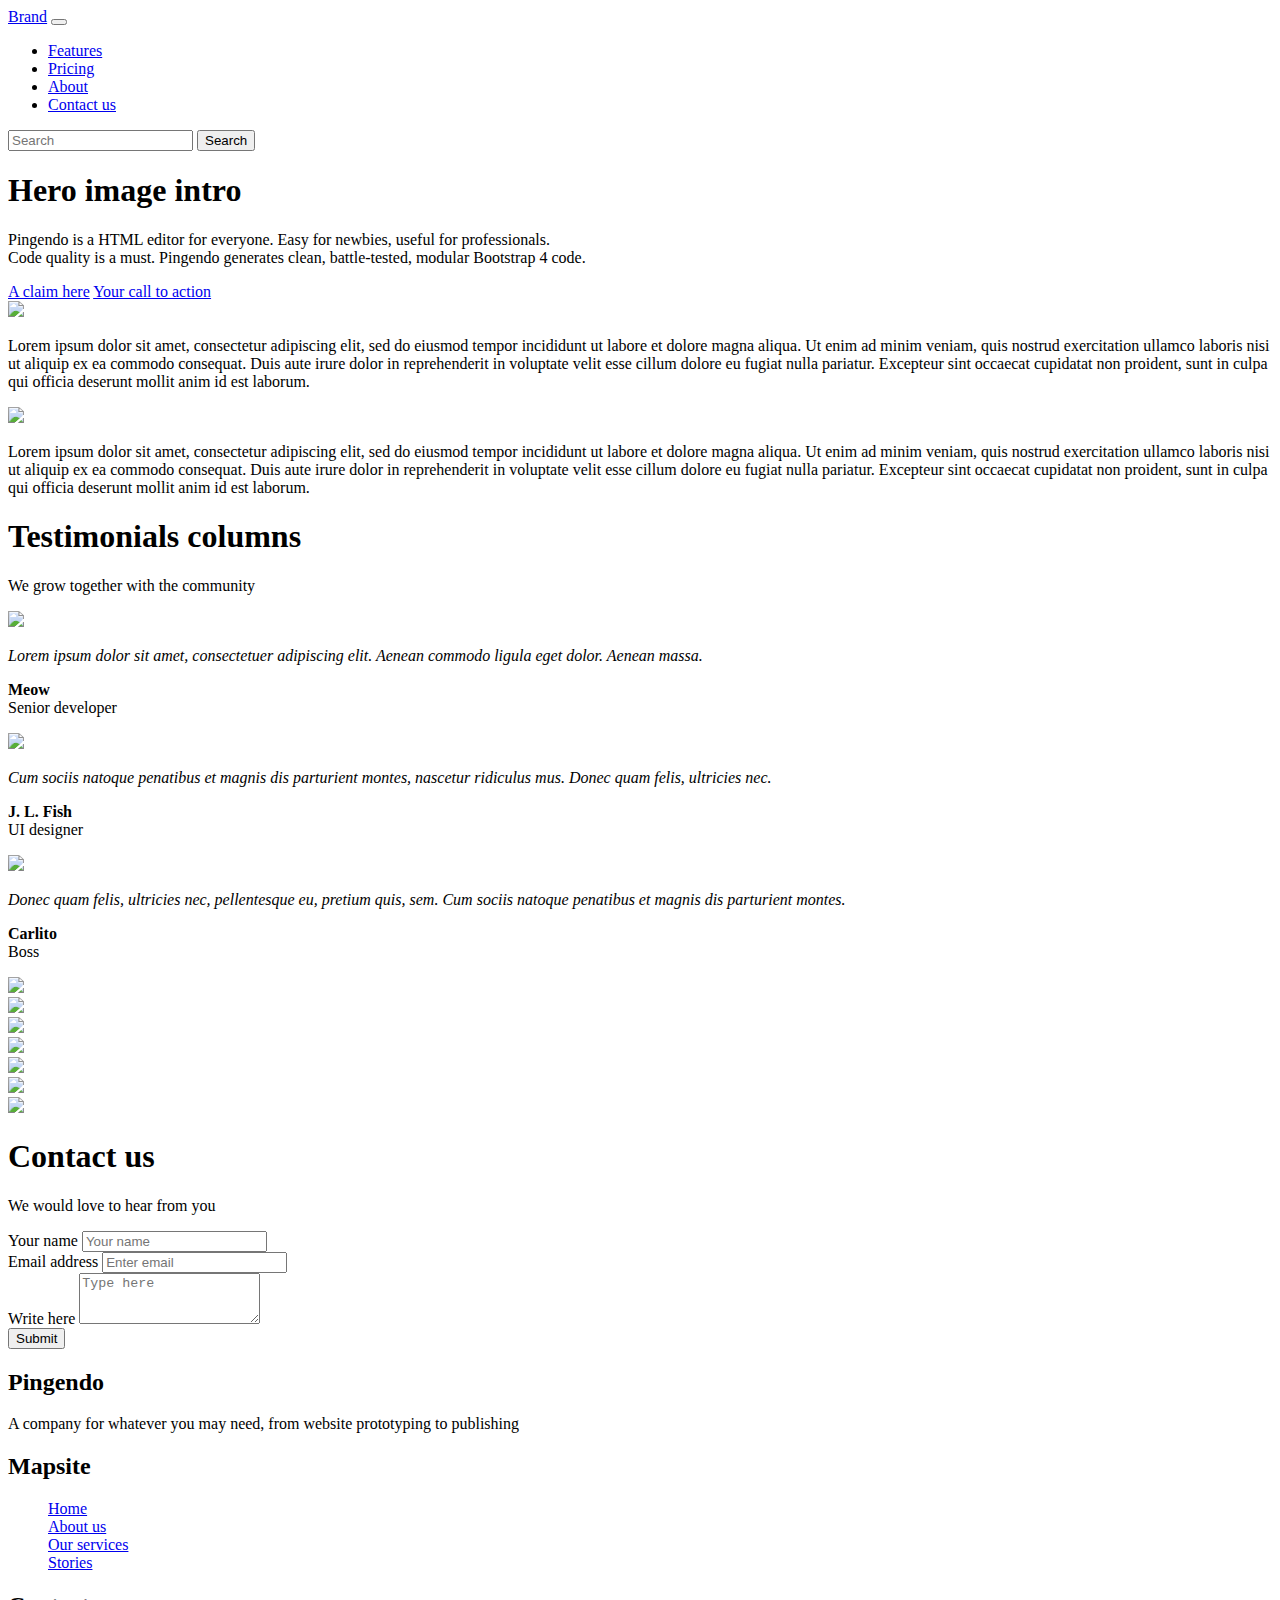
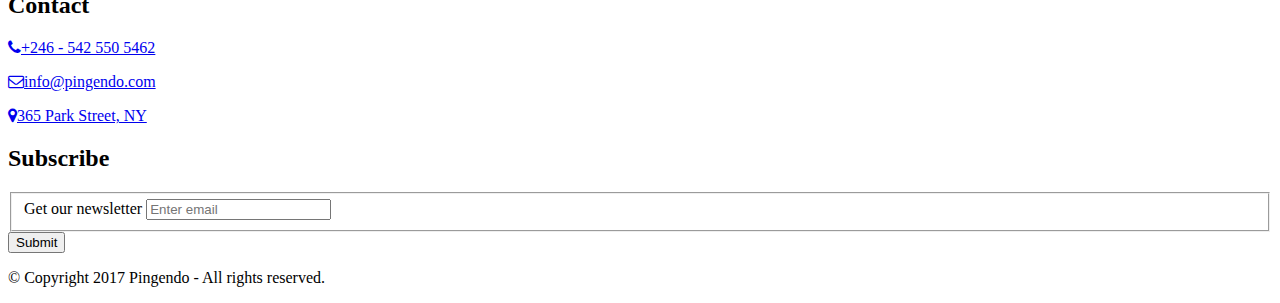
==== catalog.html @ a4b23d57 "Commit from Pingendo" ====
<!DOCTYPE html>
<html>

<head>
  <meta charset="utf-8">
  <meta name="viewport" content="width=device-width, initial-scale=1">
  <link rel="stylesheet" href="https://cdnjs.cloudflare.com/ajax/libs/font-awesome/4.7.0/css/font-awesome.min.css" type="text/css">
  <link rel="stylesheet" href="https://pingendo.com/assets/bootstrap/bootstrap-4.0.0-beta.1.css" type="text/css"> </head>

<body>
  <nav class="navbar navbar-expand-md navbar-dark bg-dark">
    <div class="container">
      <a class="navbar-brand" href="#">Brand</a>
      <button class="navbar-toggler navbar-toggler-right" type="button" data-toggle="collapse" data-target="#navbarSupportedContent" aria-controls="navbarSupportedContent" aria-expanded="false" aria-label="Toggle navigation"> <span class="navbar-toggler-icon"></span> </button>
      <div class="collapse navbar-collapse" id="navbarSupportedContent">
        <ul class="navbar-nav mr-auto">
          <li class="nav-item">
            <a class="nav-link" href="#">Features</a>
          </li>
          <li class="nav-item">
            <a class="nav-link" href="#">Pricing</a>
          </li>
          <li class="nav-item">
            <a class="nav-link" href="#">About</a>
          </li>
          <li class="nav-item">
            <a class="nav-link text-white" href="#">Contact us</a>
          </li>
        </ul>
        <form class="form-inline m-0">
          <input class="form-control mr-2" type="text" placeholder="Search">
          <button class="btn btn-secondary" type="submit">Search</button>
        </form>
      </div>
    </div>
  </nav>
  <div class="py-5 text-center opaque-overlay" style="background-image: url(&quot;https://pingendo.github.io/templates/sections/assets/cover_event.jpg&quot;);">
    <div class="container py-5">
      <div class="row">
        <div class="col-md-12 text-white">
          <h1 class="display-3 mb-4">Hero image intro</h1>
          <p class="lead mb-5">Pingendo is a HTML editor for everyone. Easy for newbies, useful for professionals.
            <br>Code quality is a must. Pingendo generates clean, battle-tested, modular Bootstrap 4 code. </p>
          <a href="#" class="btn btn-lg mx-1 btn-secondary">A claim here</a>
          <a href="#" class="btn btn-lg btn-primary mx-1">Your call to action</a>
        </div>
      </div>
    </div>
  </div>
  <div class="py-5">
    <div class="container">
      <div class="row">
        <div class="col-md-12">
          <div class="row">
            <div class="col-md-6">
              <img class="img-fluid d-block w-100 mb-3 rounded" src="https://pingendo.github.io/templates/sections/assets/gallery_4.jpg">
              <p class="">Lorem ipsum dolor sit amet, consectetur adipiscing elit, sed do eiusmod tempor incididunt ut labore et dolore magna aliqua. Ut enim ad minim veniam, quis nostrud exercitation ullamco laboris nisi ut aliquip ex ea commodo consequat. Duis
                aute irure dolor in reprehenderit in voluptate velit esse cillum dolore eu fugiat nulla pariatur. Excepteur sint occaecat cupidatat non proident, sunt in culpa qui officia deserunt mollit anim id est laborum.</p>
            </div>
            <div class="col-md-6">
              <img class="img-fluid d-block w-100 mb-3 rounded" src="https://pingendo.github.io/templates/sections/assets/gallery_6.jpg">
              <p class="">Lorem ipsum dolor sit amet, consectetur adipiscing elit, sed do eiusmod tempor incididunt ut labore et dolore magna aliqua. Ut enim ad minim veniam, quis nostrud exercitation ullamco laboris nisi ut aliquip ex ea commodo consequat. Duis
                aute irure dolor in reprehenderit in voluptate velit esse cillum dolore eu fugiat nulla pariatur. Excepteur sint occaecat cupidatat non proident, sunt in culpa qui officia deserunt mollit anim id est laborum.</p>
            </div>
          </div>
        </div>
      </div>
    </div>
  </div>
  <div class="py-5 text-center bg-light">
    <div class="container">
      <div class="row">
        <div class="col-md-12">
          <h1>Testimonials columns</h1>
          <p class="lead">We grow together with the community</p>
        </div>
      </div>
      <div class="row">
        <div class="col-md-4 p-4">
          <img class="img-fluid d-block rounded-circle mx-auto" src="https://pingendo.github.io/templates/sections/assets/test_meow.jpg">
          <p class="my-4"><i>Lorem ipsum dolor sit amet, consectetuer adipiscing elit. Aenean commodo ligula eget dolor. Aenean massa.</i></p>
          <p><b>Meow</b>
            <br>Senior developer</p>
        </div>
        <div class="col-md-4 p-4">
          <img class="img-fluid d-block rounded-circle mx-auto" src="https://pingendo.github.io/templates/sections/assets/test_fish.jpg">
          <p class="my-4"><i>Cum sociis natoque penatibus et magnis dis parturient montes, nascetur ridiculus mus. Donec quam felis, ultricies nec. </i></p>
          <p><b>J. L. Fish</b>
            <br>UI designer</p>
        </div>
        <div class="col-md-4 p-4">
          <img class="img-fluid d-block rounded-circle mx-auto" src="https://pingendo.github.io/templates/sections/assets/test_carlito.jpg">
          <p class="my-4"><i>Donec quam felis, ultricies nec, pellentesque eu, pretium quis, sem. Cum sociis natoque penatibus et magnis dis parturient montes.</i></p>
          <p><b>Carlito</b>
            <br>Boss</p>
        </div>
      </div>
    </div>
  </div>
  <div class="">
    <div class="container-fluid">
      <div class="row">
        <div class="p-0 col-md-4 col-6">
          <img src="https://pingendo.github.io/templates/sections/assets/gallery_dogs.jpg" class="img-fluid"> </div>
        <div class="col-md-4 col-6 p-0">
          <img src="https://pingendo.github.io/templates/sections/assets/gallery_bird.jpg" class="img-fluid"> </div>
        <div class="col-md-4 col-6 p-0">
          <img src="https://pingendo.github.io/templates/sections/assets/gallery_farm.jpg" class="img-fluid"> </div>
        <div class="col-md-4 col-6 p-0">
          <img src="https://pingendo.github.io/templates/sections/assets/gallery_girl.jpg" class="img-fluid"> </div>
        <div class="col-md-4 col-6 p-0">
          <img src="https://pingendo.github.io/templates/sections/assets/gallery_nose.jpg" class="img-fluid"> </div>
        <div class="col-md-4 col-6 p-0">
          <img src="https://pingendo.github.io/templates/sections/assets/gallery_feet.jpg" class="img-fluid"> </div>
      </div>
    </div>
  </div>
  <div class="py-5 text-white bg-secondary">
    <div class="container">
      <div class="row">
        <div class="col-md-6">
          <img class="d-block img-fluid my-3" src="https://maps.googleapis.com/maps/api/staticmap?key=AIzaSyDW8nO9JhT_pEjebobq9pgUF2cEp0EUb1I&amp;markers=Alexander+platz&amp;center=Berlin&amp;zoom=13&amp;size=640x500&amp;sensor=false"> </div>
        <div class="col-md-6">
          <h1>Contact us</h1>
          <p>We would love to hear from you</p>
          <form>
            <div class="form-group"> <label for="InputName">Your name</label>
              <input type="text" class="form-control" id="InputName" placeholder="Your name"> </div>
            <div class="form-group"> <label for="InputEmail1">Email address</label>
              <input type="email" class="form-control" id="InputEmail1" placeholder="Enter email"> </div>
            <div class="form-group"> <label for="Textarea">Write here</label> <textarea class="form-control" id="Textarea" rows="3" placeholder="Type here"></textarea> </div>
            <button type="submit" class="btn btn-secondary">Submit</button>
          </form>
        </div>
      </div>
    </div>
  </div>
  <div class="bg-dark text-white">
    <div class="container">
      <div class="row">
        <div class="p-4 col-md-3">
          <h2 class="mb-4 text-secondary">Pingendo</h2>
          <p class="text-white">A company for whatever you may need, from website prototyping to publishing</p>
        </div>
        <div class="p-4 col-md-3">
          <h2 class="mb-4 text-secondary">Mapsite</h2>
          <ul class="list-unstyled">
            <a href="#" class="text-white">Home</a>
            <br>
            <a href="#" class="text-white">About us</a>
            <br>
            <a href="#" class="text-white">Our services</a>
            <br>
            <a href="#" class="text-white">Stories</a>
          </ul>
        </div>
        <div class="p-4 col-md-3">
          <h2 class="mb-4">Contact</h2>
          <p>
            <a href="tel:+246 - 542 550 5462" class="text-white"><i class="fa d-inline mr-3 text-secondary fa-phone"></i>+246 - 542 550 5462</a>
          </p>
          <p>
            <a href="mailto:info@pingendo.com" class="text-white"><i class="fa d-inline mr-3 text-secondary fa-envelope-o"></i>info@pingendo.com</a>
          </p>
          <p>
            <a href="https://goo.gl/maps/AUq7b9W7yYJ2" class="text-white" target="_blank"><i class="fa d-inline mr-3 fa-map-marker text-secondary"></i>365 Park Street, NY</a>
          </p>
        </div>
        <div class="p-4 col-md-3">
          <h2 class="mb-4 text-light">Subscribe</h2>
          <form>
            <fieldset class="form-group text-white"> <label for="exampleInputEmail1">Get our newsletter</label>
              <input type="email" class="form-control" id="exampleInputEmail1" placeholder="Enter email"> </fieldset>
            <button type="submit" class="btn btn-outline-secondary">Submit</button>
          </form>
        </div>
      </div>
      <div class="row">
        <div class="col-md-12 mt-3">
          <p class="text-center text-white">© Copyright 2017 Pingendo - All rights reserved. </p>
        </div>
      </div>
    </div>
  </div>
  <script src="https://code.jquery.com/jquery-3.2.1.slim.min.js" integrity="sha384-KJ3o2DKtIkvYIK3UENzmM7KCkRr/rE9/Qpg6aAZGJwFDMVNA/GpGFF93hXpG5KkN" crossorigin="anonymous"></script>
  <script src="https://cdnjs.cloudflare.com/ajax/libs/popper.js/1.12.3/umd/popper.min.js" integrity="sha384-vFJXuSJphROIrBnz7yo7oB41mKfc8JzQZiCq4NCceLEaO4IHwicKwpJf9c9IpFgh" crossorigin="anonymous"></script>
  <script src="https://maxcdn.bootstrapcdn.com/bootstrap/4.0.0-beta/js/bootstrap.min.js" integrity="sha384-h0AbiXch4ZDo7tp9hKZ4TsHbi047NrKGLO3SEJAg45jXxnGIfYzk4Si90RDIqNm1" crossorigin="anonymous"></script>
</body>

</html>
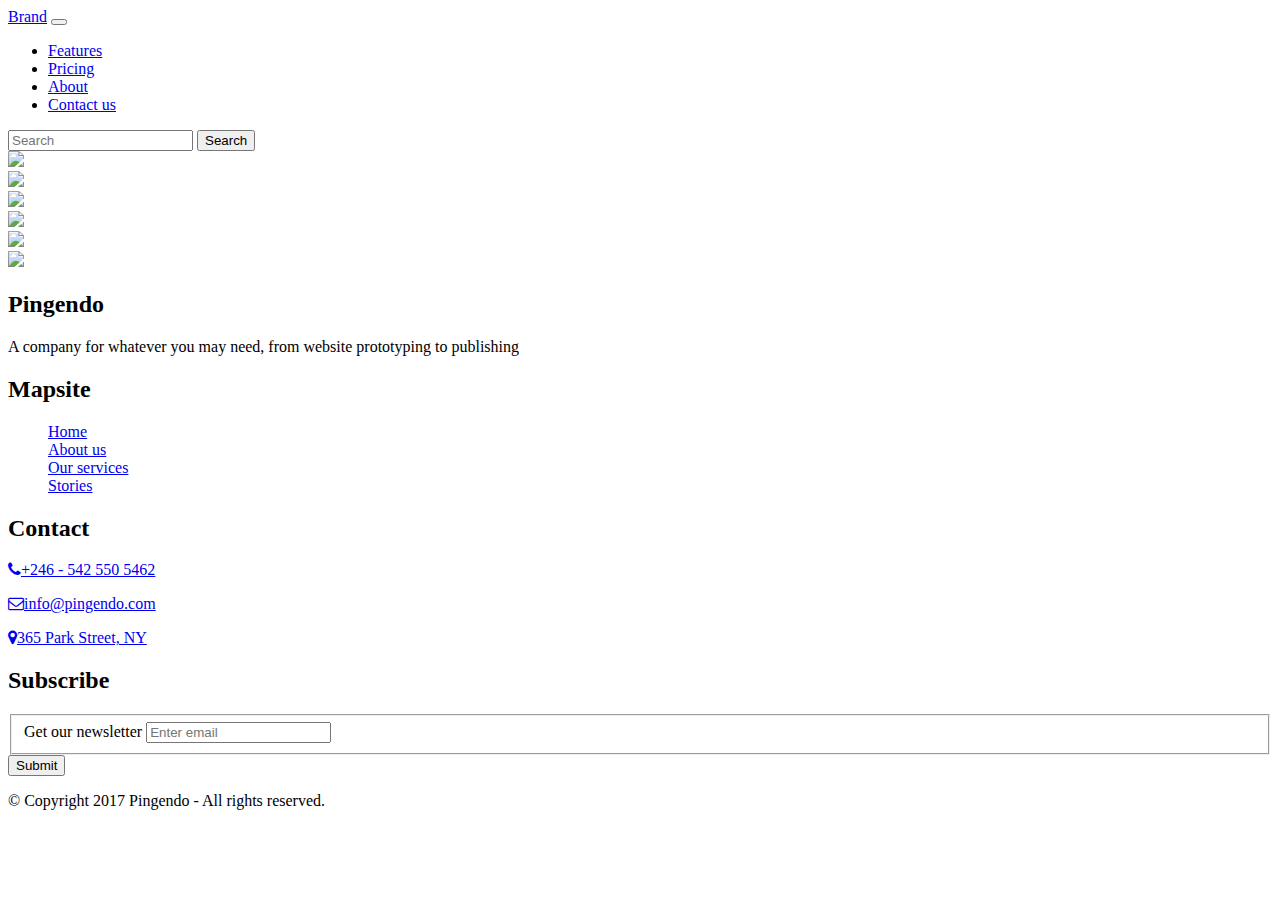
==== commit 2fef7981: "Commit from Pingendo" ====
--- a/catalog.html
+++ b/catalog.html
@@ -8,7 +8,7 @@
   <link rel="stylesheet" href="https://pingendo.com/assets/bootstrap/bootstrap-4.0.0-beta.1.css" type="text/css"> </head>
 
 <body>
-  <nav class="navbar navbar-expand-md navbar-dark bg-dark">
+  <nav class="navbar navbar-expand-md bg-secondary navbar-dark">
     <div class="container">
       <a class="navbar-brand" href="#">Brand</a>
       <button class="navbar-toggler navbar-toggler-right" type="button" data-toggle="collapse" data-target="#navbarSupportedContent" aria-controls="navbarSupportedContent" aria-expanded="false" aria-label="Toggle navigation"> <span class="navbar-toggler-icon"></span> </button>
@@ -29,74 +29,11 @@
         </ul>
         <form class="form-inline m-0">
           <input class="form-control mr-2" type="text" placeholder="Search">
-          <button class="btn btn-secondary" type="submit">Search</button>
+          <button class="btn btn-primary" type="submit">Search</button>
         </form>
       </div>
     </div>
   </nav>
-  <div class="py-5 text-center opaque-overlay" style="background-image: url(&quot;https://pingendo.github.io/templates/sections/assets/cover_event.jpg&quot;);">
-    <div class="container py-5">
-      <div class="row">
-        <div class="col-md-12 text-white">
-          <h1 class="display-3 mb-4">Hero image intro</h1>
-          <p class="lead mb-5">Pingendo is a HTML editor for everyone. Easy for newbies, useful for professionals.
-            <br>Code quality is a must. Pingendo generates clean, battle-tested, modular Bootstrap 4 code. </p>
-          <a href="#" class="btn btn-lg mx-1 btn-secondary">A claim here</a>
-          <a href="#" class="btn btn-lg btn-primary mx-1">Your call to action</a>
-        </div>
-      </div>
-    </div>
-  </div>
-  <div class="py-5">
-    <div class="container">
-      <div class="row">
-        <div class="col-md-12">
-          <div class="row">
-            <div class="col-md-6">
-              <img class="img-fluid d-block w-100 mb-3 rounded" src="https://pingendo.github.io/templates/sections/assets/gallery_4.jpg">
-              <p class="">Lorem ipsum dolor sit amet, consectetur adipiscing elit, sed do eiusmod tempor incididunt ut labore et dolore magna aliqua. Ut enim ad minim veniam, quis nostrud exercitation ullamco laboris nisi ut aliquip ex ea commodo consequat. Duis
-                aute irure dolor in reprehenderit in voluptate velit esse cillum dolore eu fugiat nulla pariatur. Excepteur sint occaecat cupidatat non proident, sunt in culpa qui officia deserunt mollit anim id est laborum.</p>
-            </div>
-            <div class="col-md-6">
-              <img class="img-fluid d-block w-100 mb-3 rounded" src="https://pingendo.github.io/templates/sections/assets/gallery_6.jpg">
-              <p class="">Lorem ipsum dolor sit amet, consectetur adipiscing elit, sed do eiusmod tempor incididunt ut labore et dolore magna aliqua. Ut enim ad minim veniam, quis nostrud exercitation ullamco laboris nisi ut aliquip ex ea commodo consequat. Duis
-                aute irure dolor in reprehenderit in voluptate velit esse cillum dolore eu fugiat nulla pariatur. Excepteur sint occaecat cupidatat non proident, sunt in culpa qui officia deserunt mollit anim id est laborum.</p>
-            </div>
-          </div>
-        </div>
-      </div>
-    </div>
-  </div>
-  <div class="py-5 text-center bg-light">
-    <div class="container">
-      <div class="row">
-        <div class="col-md-12">
-          <h1>Testimonials columns</h1>
-          <p class="lead">We grow together with the community</p>
-        </div>
-      </div>
-      <div class="row">
-        <div class="col-md-4 p-4">
-          <img class="img-fluid d-block rounded-circle mx-auto" src="https://pingendo.github.io/templates/sections/assets/test_meow.jpg">
-          <p class="my-4"><i>Lorem ipsum dolor sit amet, consectetuer adipiscing elit. Aenean commodo ligula eget dolor. Aenean massa.</i></p>
-          <p><b>Meow</b>
-            <br>Senior developer</p>
-        </div>
-        <div class="col-md-4 p-4">
-          <img class="img-fluid d-block rounded-circle mx-auto" src="https://pingendo.github.io/templates/sections/assets/test_fish.jpg">
-          <p class="my-4"><i>Cum sociis natoque penatibus et magnis dis parturient montes, nascetur ridiculus mus. Donec quam felis, ultricies nec. </i></p>
-          <p><b>J. L. Fish</b>
-            <br>UI designer</p>
-        </div>
-        <div class="col-md-4 p-4">
-          <img class="img-fluid d-block rounded-circle mx-auto" src="https://pingendo.github.io/templates/sections/assets/test_carlito.jpg">
-          <p class="my-4"><i>Donec quam felis, ultricies nec, pellentesque eu, pretium quis, sem. Cum sociis natoque penatibus et magnis dis parturient montes.</i></p>
-          <p><b>Carlito</b>
-            <br>Boss</p>
-        </div>
-      </div>
-    </div>
-  </div>
   <div class="">
     <div class="container-fluid">
       <div class="row">
@@ -112,26 +49,6 @@
           <img src="https://pingendo.github.io/templates/sections/assets/gallery_nose.jpg" class="img-fluid"> </div>
         <div class="col-md-4 col-6 p-0">
           <img src="https://pingendo.github.io/templates/sections/assets/gallery_feet.jpg" class="img-fluid"> </div>
-      </div>
-    </div>
-  </div>
-  <div class="py-5 text-white bg-secondary">
-    <div class="container">
-      <div class="row">
-        <div class="col-md-6">
-          <img class="d-block img-fluid my-3" src="https://maps.googleapis.com/maps/api/staticmap?key=AIzaSyDW8nO9JhT_pEjebobq9pgUF2cEp0EUb1I&amp;markers=Alexander+platz&amp;center=Berlin&amp;zoom=13&amp;size=640x500&amp;sensor=false"> </div>
-        <div class="col-md-6">
-          <h1>Contact us</h1>
-          <p>We would love to hear from you</p>
-          <form>
-            <div class="form-group"> <label for="InputName">Your name</label>
-              <input type="text" class="form-control" id="InputName" placeholder="Your name"> </div>
-            <div class="form-group"> <label for="InputEmail1">Email address</label>
-              <input type="email" class="form-control" id="InputEmail1" placeholder="Enter email"> </div>
-            <div class="form-group"> <label for="Textarea">Write here</label> <textarea class="form-control" id="Textarea" rows="3" placeholder="Type here"></textarea> </div>
-            <button type="submit" class="btn btn-secondary">Submit</button>
-          </form>
-        </div>
       </div>
     </div>
   </div>
